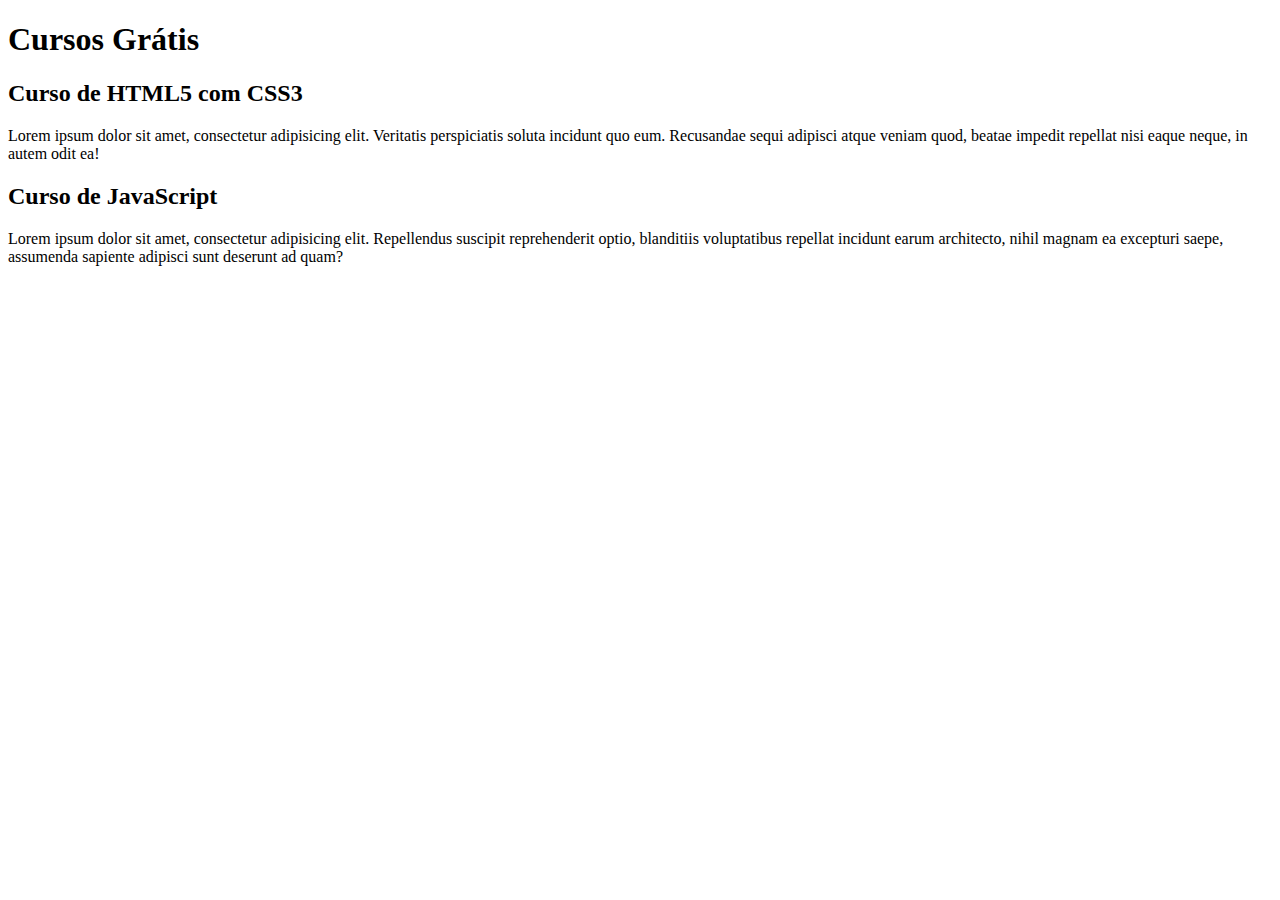
==== index.html @ c94b71c0 "Comecei a escrever o conteúdo" ====
<!DOCTYPE html>
<html lang="pt-br">
<head>
    <meta charset="UTF-8">
    <meta name="viewport" content="width=device-width, initial-scale=1.0">
    <title>Título do site</title>
</head>
<body>
    <main>
        <header>
            <h1>Cursos Grátis</h1>
        </header>
        <article>
            <h2>Curso de HTML5 com CSS3</h2>
            <p> Lorem ipsum dolor sit amet, consectetur adipisicing elit. Veritatis perspiciatis soluta incidunt quo eum. Recusandae sequi adipisci atque veniam quod, beatae impedit repellat nisi eaque neque, in autem odit ea!</p>
        </article>

        <article>
            <h2>Curso de JavaScript </h2>
            <p>Lorem ipsum dolor sit amet, consectetur adipisicing elit. Repellendus suscipit reprehenderit optio, blanditiis voluptatibus repellat incidunt earum architecto, nihil magnam ea excepturi saepe, assumenda sapiente adipisci sunt deserunt ad quam?</p>
        </article>
    </main>
</body>
</html>
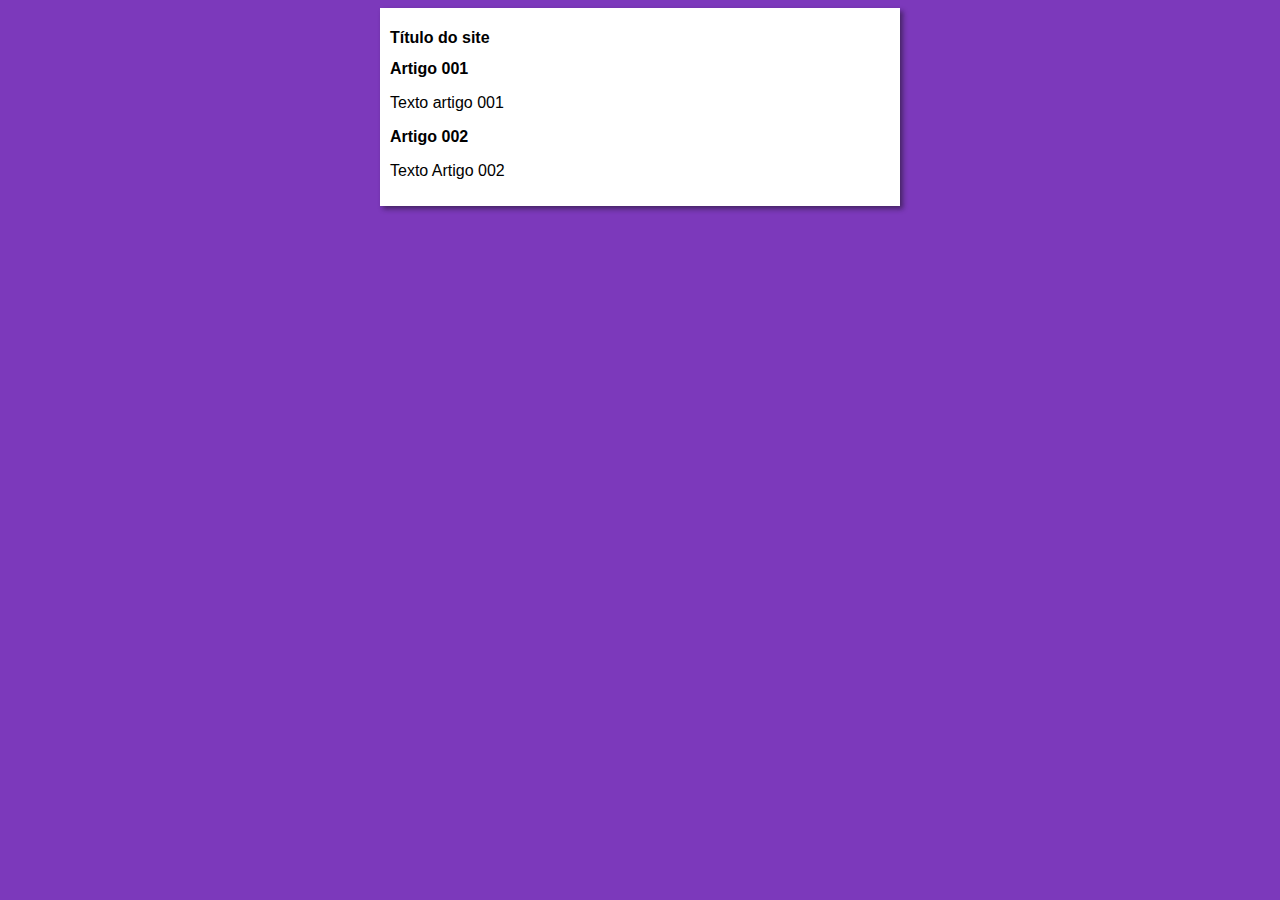
==== commit 165f799e: "iniciei o design" ====
--- a/index.html
+++ b/index.html
@@ -4,20 +4,21 @@
     <meta charset="UTF-8">
     <meta name="viewport" content="width=device-width, initial-scale=1.0">
     <title>Título do site</title>
+    <link rel="stylesheet" href="estilos/style.css">
 </head>
 <body>
     <main>
         <header>
-            <h1>Cursos Grátis</h1>
+            <h1>Título do site</h1>
         </header>
         <article>
-            <h2>Curso de HTML5 com CSS3</h2>
-            <p> Lorem ipsum dolor sit amet, consectetur adipisicing elit. Veritatis perspiciatis soluta incidunt quo eum. Recusandae sequi adipisci atque veniam quod, beatae impedit repellat nisi eaque neque, in autem odit ea!</p>
+            <h2>Artigo 001</h2>
+            <p>Texto artigo 001</p>
         </article>
 
         <article>
-            <h2>Curso de JavaScript </h2>
-            <p>Lorem ipsum dolor sit amet, consectetur adipisicing elit. Repellendus suscipit reprehenderit optio, blanditiis voluptatibus repellat incidunt earum architecto, nihil magnam ea excepturi saepe, assumenda sapiente adipisci sunt deserunt ad quam?</p>
+            <h2>Artigo 002 </h2>
+            <p>Texto Artigo 002</p>
         </article>
     </main>
 </body>
--- a/estilos/style.css
+++ b/estilos/style.css
@@ -0,0 +1,17 @@
+* {
+    font-family: Arial, Helvetica, sans-serif;
+    font-size: 16px;
+}
+
+body {
+    background-color: rgb(124, 57, 187);
+}
+
+main {
+    background-color: white;
+    width: 500px;
+    margin: auto;
+    padding: 10px;
+    box-shadow: 3px 3px 5px rgba(15, 15, 15, 0.486);
+
+}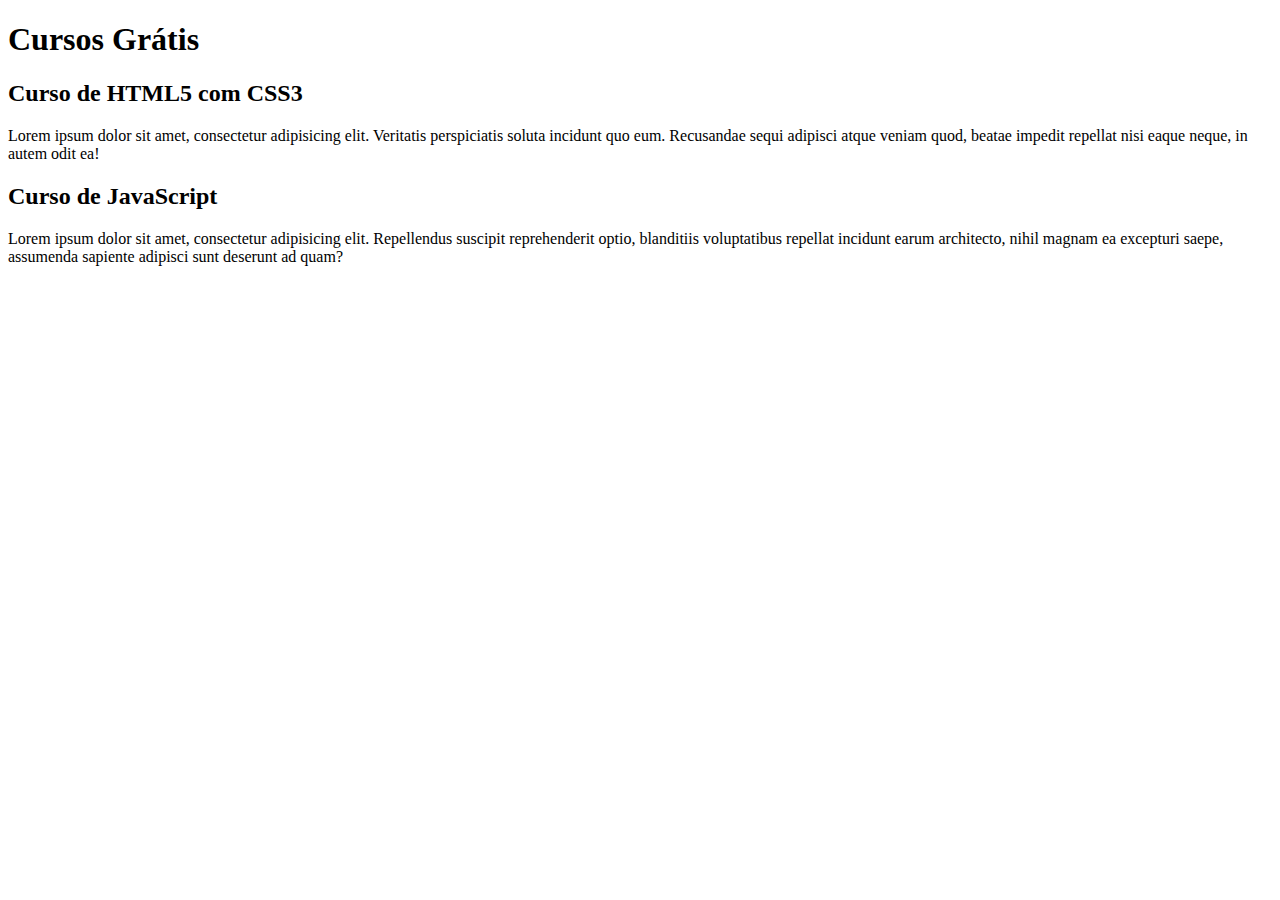
==== commit 769f5d40: "coloquei o titulo do site" ====
--- a/index.html
+++ b/index.html
@@ -3,22 +3,21 @@
 <head>
     <meta charset="UTF-8">
     <meta name="viewport" content="width=device-width, initial-scale=1.0">
-    <title>Título do site</title>
-    <link rel="stylesheet" href="estilos/style.css">
+    <title>site curso em video</title>
 </head>
 <body>
     <main>
         <header>
-            <h1>Título do site</h1>
+            <h1>Cursos Grátis</h1>
         </header>
         <article>
-            <h2>Artigo 001</h2>
-            <p>Texto artigo 001</p>
+            <h2>Curso de HTML5 com CSS3</h2>
+            <p> Lorem ipsum dolor sit amet, consectetur adipisicing elit. Veritatis perspiciatis soluta incidunt quo eum. Recusandae sequi adipisci atque veniam quod, beatae impedit repellat nisi eaque neque, in autem odit ea!</p>
         </article>
 
         <article>
-            <h2>Artigo 002 </h2>
-            <p>Texto Artigo 002</p>
+            <h2>Curso de JavaScript </h2>
+            <p>Lorem ipsum dolor sit amet, consectetur adipisicing elit. Repellendus suscipit reprehenderit optio, blanditiis voluptatibus repellat incidunt earum architecto, nihil magnam ea excepturi saepe, assumenda sapiente adipisci sunt deserunt ad quam?</p>
         </article>
     </main>
 </body>
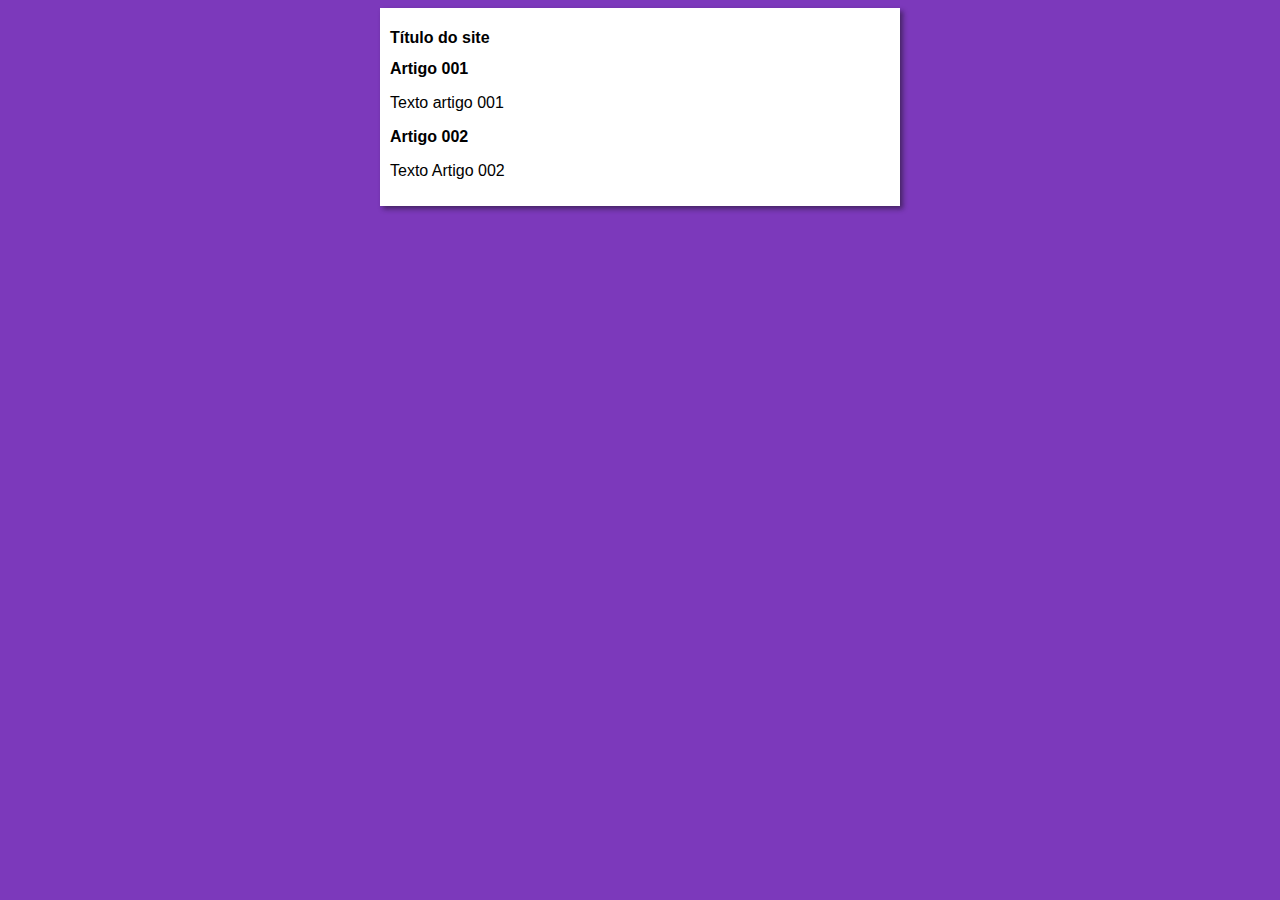
==== commit ff9aa5a3: "Titulo do site" ====
--- a/index.html
+++ b/index.html
@@ -3,21 +3,22 @@
 <head>
     <meta charset="UTF-8">
     <meta name="viewport" content="width=device-width, initial-scale=1.0">
-    <title>site curso em video</title>
+    <title>Curso em video</title>
+    <link rel="stylesheet" href="estilos/style.css">
 </head>
 <body>
     <main>
         <header>
-            <h1>Cursos Grátis</h1>
+            <h1>Título do site</h1>
         </header>
         <article>
-            <h2>Curso de HTML5 com CSS3</h2>
-            <p> Lorem ipsum dolor sit amet, consectetur adipisicing elit. Veritatis perspiciatis soluta incidunt quo eum. Recusandae sequi adipisci atque veniam quod, beatae impedit repellat nisi eaque neque, in autem odit ea!</p>
+            <h2>Artigo 001</h2>
+            <p>Texto artigo 001</p>
         </article>
 
         <article>
-            <h2>Curso de JavaScript </h2>
-            <p>Lorem ipsum dolor sit amet, consectetur adipisicing elit. Repellendus suscipit reprehenderit optio, blanditiis voluptatibus repellat incidunt earum architecto, nihil magnam ea excepturi saepe, assumenda sapiente adipisci sunt deserunt ad quam?</p>
+            <h2>Artigo 002 </h2>
+            <p>Texto Artigo 002</p>
         </article>
     </main>
 </body>
--- a/estilos/style.css
+++ b/estilos/style.css
@@ -0,0 +1,17 @@
+* {
+    font-family: Arial, Helvetica, sans-serif;
+    font-size: 16px;
+}
+
+body {
+    background-color: rgb(124, 57, 187);
+}
+
+main {
+    background-color: white;
+    width: 500px;
+    margin: auto;
+    padding: 10px;
+    box-shadow: 3px 3px 5px rgba(15, 15, 15, 0.486);
+
+}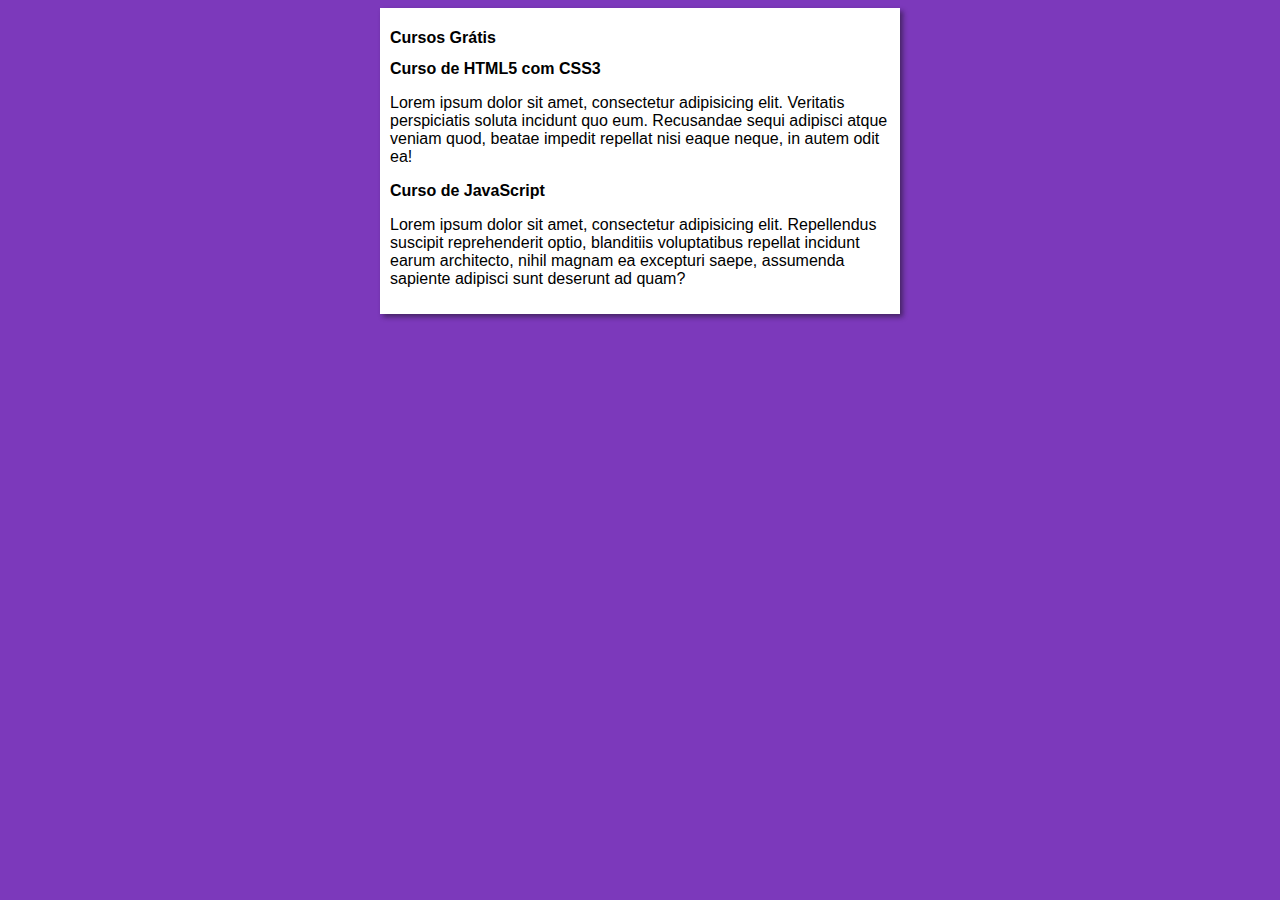
==== commit 42a762cc: "Merge branch 'Design'" ====
--- a/index.html
+++ b/index.html
@@ -9,16 +9,16 @@
 <body>
     <main>
         <header>
-            <h1>Título do site</h1>
+            <h1>Cursos Grátis</h1>
         </header>
         <article>
-            <h2>Artigo 001</h2>
-            <p>Texto artigo 001</p>
+            <h2>Curso de HTML5 com CSS3</h2>
+            <p> Lorem ipsum dolor sit amet, consectetur adipisicing elit. Veritatis perspiciatis soluta incidunt quo eum. Recusandae sequi adipisci atque veniam quod, beatae impedit repellat nisi eaque neque, in autem odit ea!</p>
         </article>
 
         <article>
-            <h2>Artigo 002 </h2>
-            <p>Texto Artigo 002</p>
+            <h2>Curso de JavaScript </h2>
+            <p>Lorem ipsum dolor sit amet, consectetur adipisicing elit. Repellendus suscipit reprehenderit optio, blanditiis voluptatibus repellat incidunt earum architecto, nihil magnam ea excepturi saepe, assumenda sapiente adipisci sunt deserunt ad quam?</p>
         </article>
     </main>
 </body>
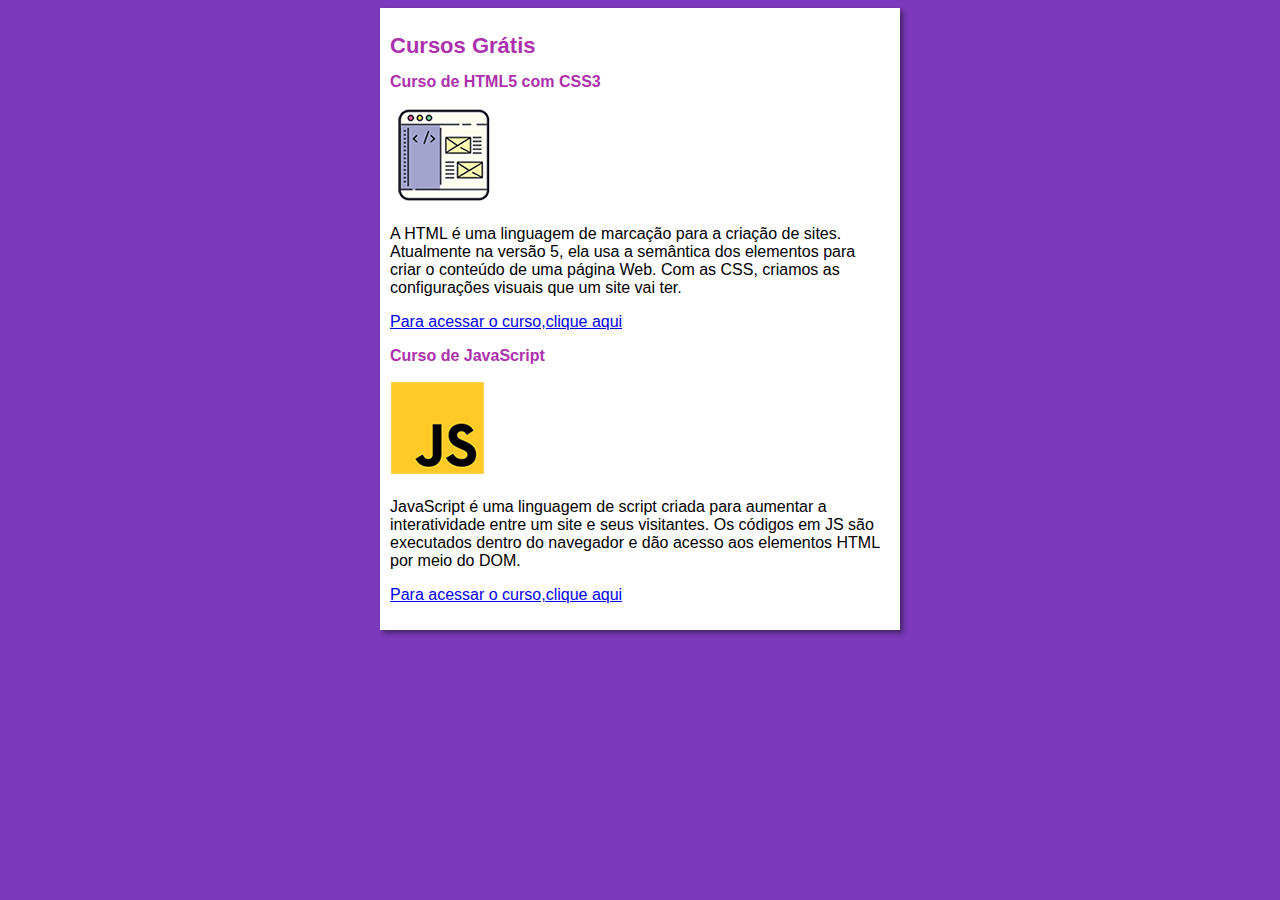
==== commit 6d77223b: "Atualizações" ====
--- a/index.html
+++ b/index.html
@@ -13,12 +13,19 @@
         </header>
         <article>
             <h2>Curso de HTML5 com CSS3</h2>
-            <p> Lorem ipsum dolor sit amet, consectetur adipisicing elit. Veritatis perspiciatis soluta incidunt quo eum. Recusandae sequi adipisci atque veniam quod, beatae impedit repellat nisi eaque neque, in autem odit ea!</p>
+            <img src="imagens/curso-html-css.png" alt="curso html5">
+            <p> A HTML é uma linguagem de marcação para a criação de sites. Atualmente na versão 5, ela usa a semântica dos elementos para criar o conteúdo de uma página Web. Com as CSS, criamos as configurações visuais que um site vai ter.</p>
+            
+            <p><a href="cursohtml.html">Para acessar o curso,clique aqui</a></p>
+            
         </article>
 
         <article>
             <h2>Curso de JavaScript </h2>
-            <p>Lorem ipsum dolor sit amet, consectetur adipisicing elit. Repellendus suscipit reprehenderit optio, blanditiis voluptatibus repellat incidunt earum architecto, nihil magnam ea excepturi saepe, assumenda sapiente adipisci sunt deserunt ad quam?</p>
+            <img src="imagens/curso-javascript.png" alt="curso javascript">
+            <p>JavaScript é uma linguagem de script criada para aumentar a interatividade entre um site e seus visitantes. Os códigos em JS são executados dentro do navegador e dão acesso aos elementos HTML por meio do DOM.</p>
+
+            <p><a href="cursojava.html">Para acessar o curso,clique aqui</a></p>
         </article>
     </main>
 </body>
--- a/estilos/style.css
+++ b/estilos/style.css
@@ -14,4 +14,13 @@
     padding: 10px;
     box-shadow: 3px 3px 5px rgba(15, 15, 15, 0.486);
 
+}
+
+h1 {
+    font-size: 22px;
+    color: rgb(173, 49, 173);
+}
+
+h2 {
+    color: rgb(173, 49, 173);
 }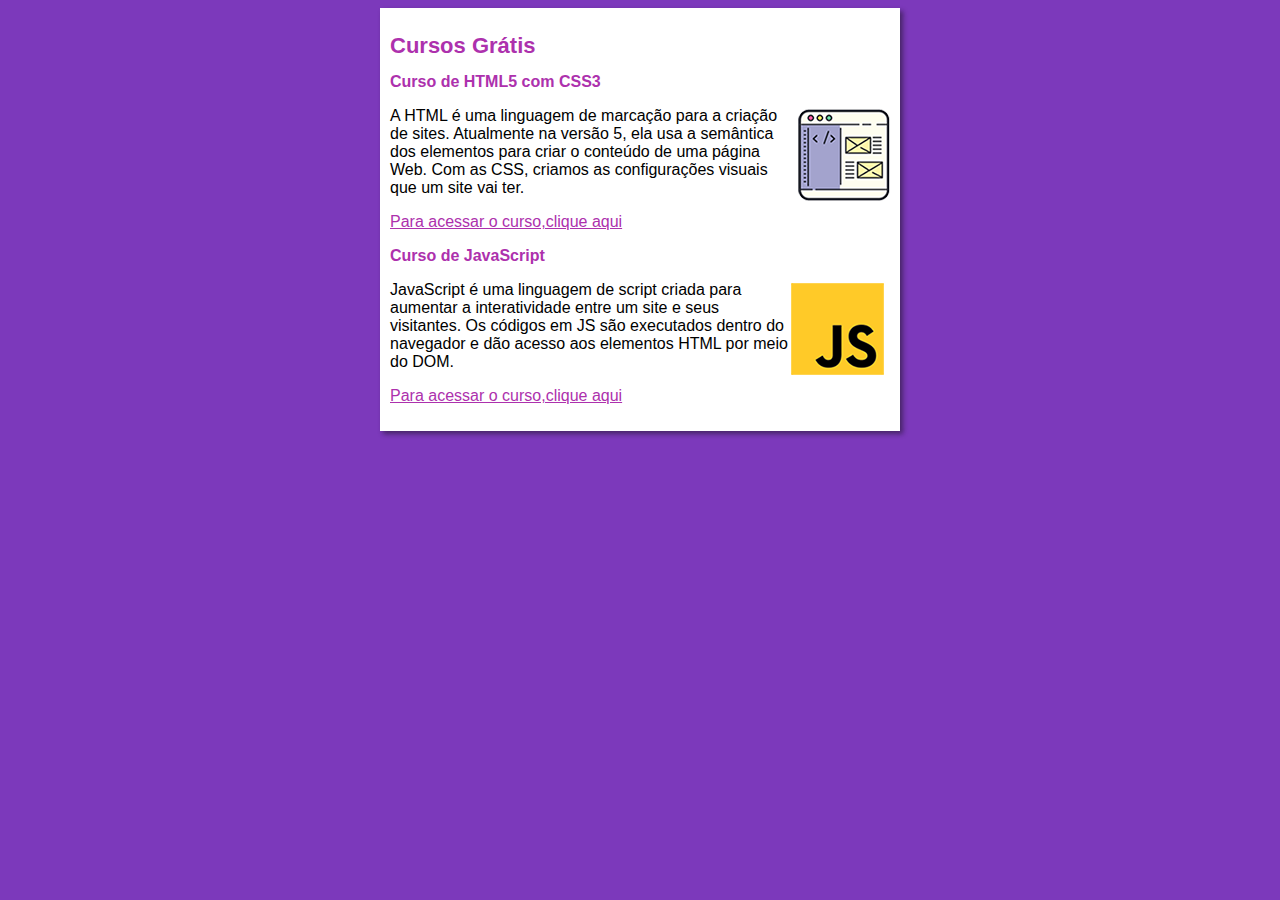
==== commit f6c3552f: "atualização de cores" ====
--- a/index.html
+++ b/index.html
@@ -13,7 +13,7 @@
         </header>
         <article>
             <h2>Curso de HTML5 com CSS3</h2>
-            <img src="imagens/curso-html-css.png" alt="curso html5">
+            <img class="lado"src="imagens/curso-html-css.png" alt="curso html5">
             <p> A HTML é uma linguagem de marcação para a criação de sites. Atualmente na versão 5, ela usa a semântica dos elementos para criar o conteúdo de uma página Web. Com as CSS, criamos as configurações visuais que um site vai ter.</p>
             
             <p><a href="cursohtml.html">Para acessar o curso,clique aqui</a></p>
@@ -22,7 +22,7 @@
 
         <article>
             <h2>Curso de JavaScript </h2>
-            <img src="imagens/curso-javascript.png" alt="curso javascript">
+            <img class="lado" src="imagens/curso-javascript.png" alt="curso javascript">
             <p>JavaScript é uma linguagem de script criada para aumentar a interatividade entre um site e seus visitantes. Os códigos em JS são executados dentro do navegador e dão acesso aos elementos HTML por meio do DOM.</p>
 
             <p><a href="cursojava.html">Para acessar o curso,clique aqui</a></p>
--- a/estilos/style.css
+++ b/estilos/style.css
@@ -23,4 +23,16 @@
 
 h2 {
     color: rgb(173, 49, 173);
+}
+
+a:houver {
+    color: rgb(173, 49, 173);
+}
+
+a:link {
+    color: rgb(173, 49, 173);
+}
+
+img.lado {
+    float:right;
 }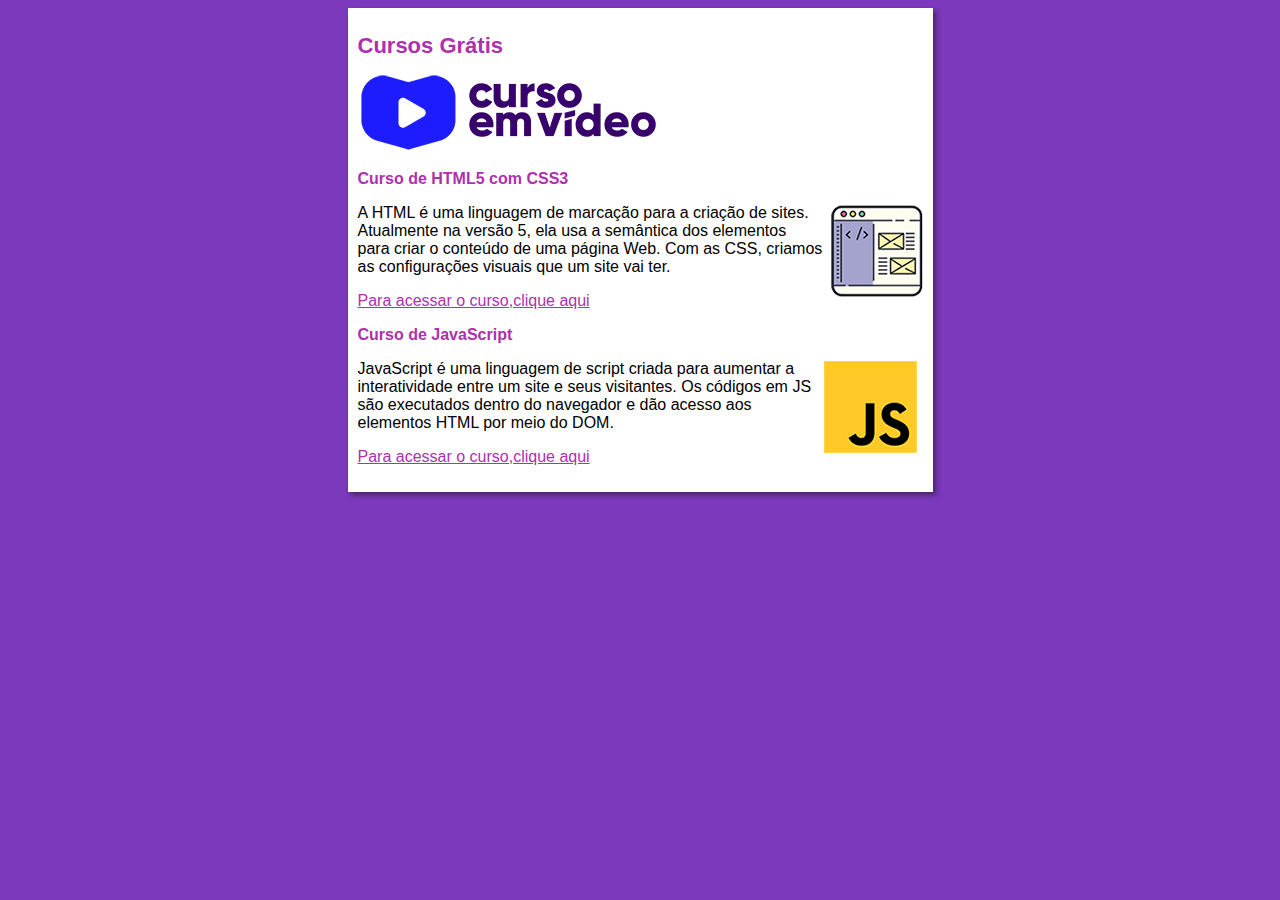
==== commit 7e8155cb: "Ajuste final" ====
--- a/index.html
+++ b/index.html
@@ -10,6 +10,7 @@
     <main>
         <header>
             <h1>Cursos Grátis</h1>
+            <img src="imagens/curso-em-video-cor.png" alt="cursoemvideo">
         </header>
         <article>
             <h2>Curso de HTML5 com CSS3</h2>
--- a/estilos/style.css
+++ b/estilos/style.css
@@ -9,7 +9,7 @@
 
 main {
     background-color: white;
-    width: 500px;
+    width: 565px;
     margin: auto;
     padding: 10px;
     box-shadow: 3px 3px 5px rgba(15, 15, 15, 0.486);
@@ -35,4 +35,7 @@
 
 img.lado {
     float:right;
+}
+iframe {
+    float:center;
 }